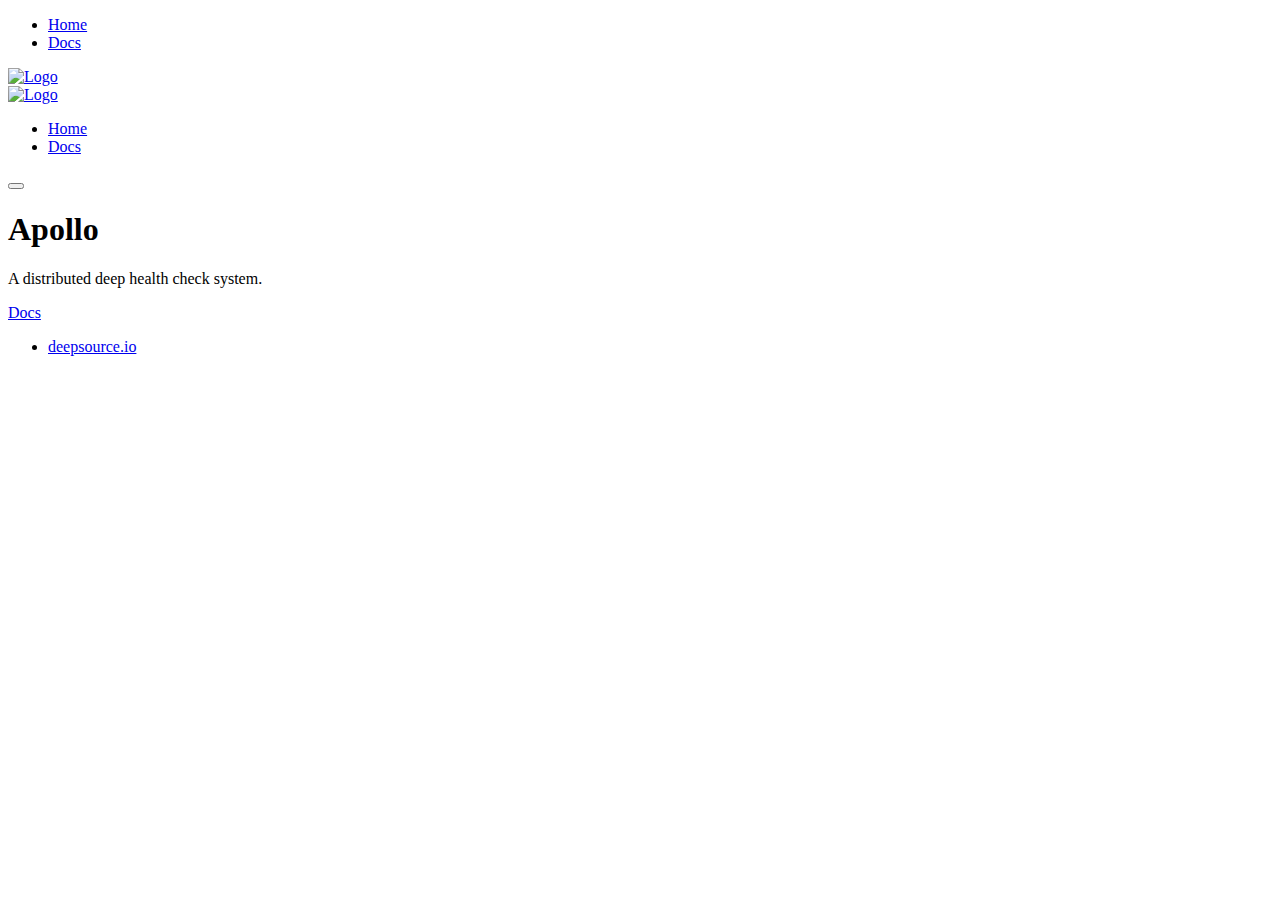
==== index.html @ 5039bd6e "deploy: c1833aba330d7b8e1023e7ec452c33ea14484692" ====
<!doctype html><html lang=en><head><meta name=generator content="Hugo 0.94.0"><meta charset=utf-8><meta http-equiv=x-ua-compatible content="ie=edge"><title>Apollo</title><meta name=viewport content="width=device-width,initial-scale=1"><meta name=description content="A distributed deep health check system."><meta property="og:title" content="Apollo"><meta property="og:type" content="website"><meta property="og:url" content="https://deepsource.io/"><meta property="og:image" content="https://raw.githubusercontent.com/JugglerX/hugo-whisper-theme/master/images/tn.png"><meta property="og:description" content="A distributed deep health check system."><meta name=twitter:card content="summary"><meta name=twitter:site content="@deepsourcehq"><meta name=twitter:creator content="@deepsourcehq"><link rel=icon href=https://burntcarrot.github.com/apollo/favicon.png><link rel=stylesheet href=/apollo/css/style.min.99a96745cff22103ab3fe956c3e13a2fd26cf188f9f7c370f272e8e7bb945081.css></head><body class="page page-home"><div id=main-menu-mobile class=main-menu-mobile><ul><li class=menu-item-home><a href=/apollo/><span>Home</span></a></li><li class=menu-item-docs><a href=/apollo/docs/><span>Docs</span></a></li></ul></div><div class=wrapper><div class=header><div class=container><div class=logo><a href=https://burntcarrot.github.com/apollo><img alt=Logo src=/apollo/images/logo.svg></a></div><div class=logo-mobile><a href=https://burntcarrot.github.com/apollo><img alt=Logo src=/apollo/images/logo-mobile.svg></a></div><div id=main-menu class=main-menu><ul><li class=menu-item-home><a href=/apollo/><span>Home</span></a></li><li class=menu-item-docs><a href=/apollo/docs/><span>Docs</span></a></li></ul></div><button id=toggle-main-menu-mobile class="hamburger hamburger--slider" type=button>
<span class=hamburger-box><span class=hamburger-inner></span></span></button></div></div><div class=strip><div class="container pt-4 pb-16"><div class=row><div class=col-12><h1 class=title>Apollo</h1><div class=content><p>A distributed deep health check system.</p></div><a class="button button-primary mb-2" href=/apollo/docs>Docs</a></div></div></div></div></div><div class=sub-footer><div class=container><div class=row><div class=col-12><div class=sub-footer-inner><ul><li class=deepsource><a href=https://www.deepsource.io>deepsource.io</a></li></ul></div></div></div></div></div><script type=text/javascript src=/apollo/js/scripts.min.bafc052229b4b40bf03c477d31c5cdd9352ece8afbadf35ab97ed14495098fc9.js></script></body></html>
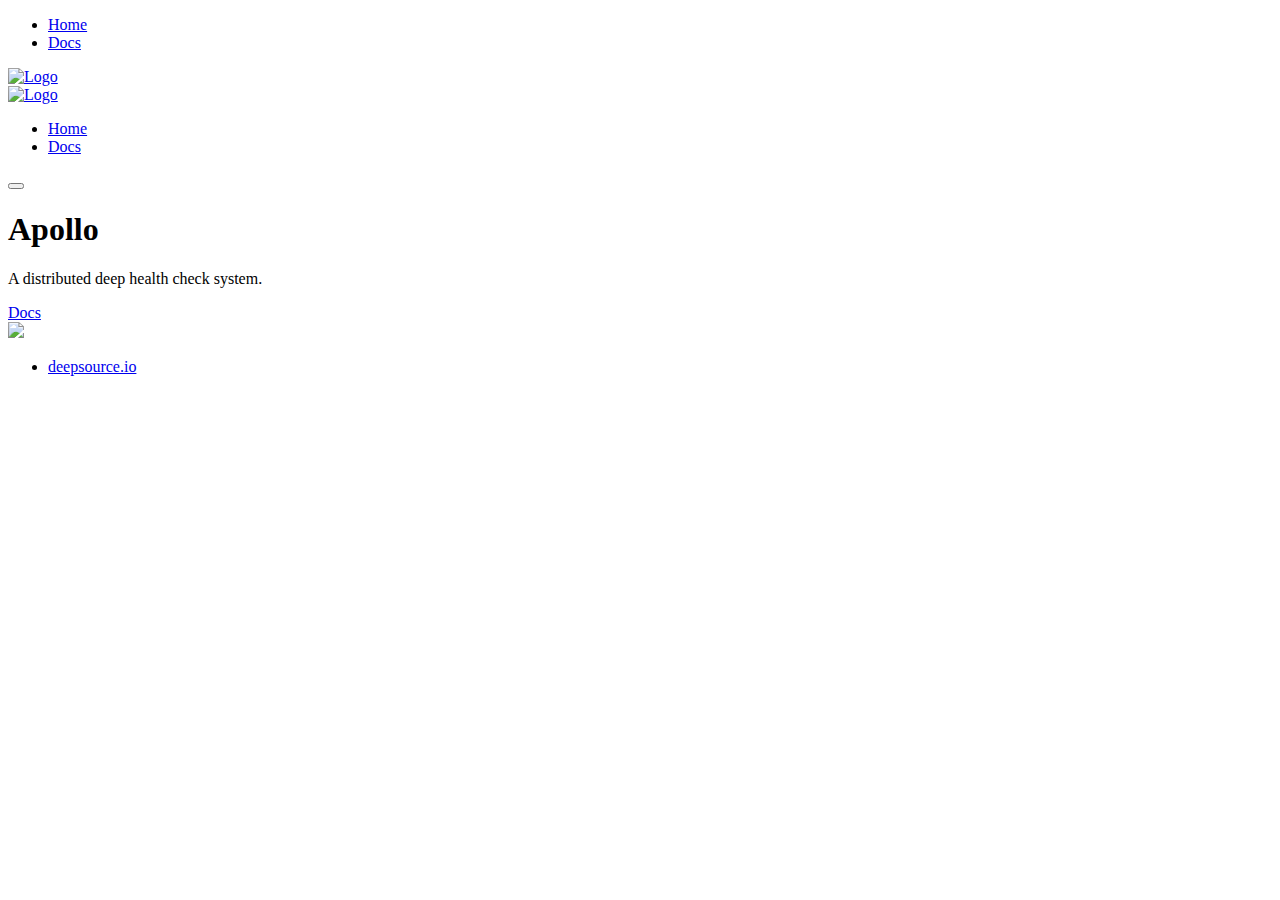
==== commit bc36809b: "deploy: 3e8d695ea9f13dc0713cc707ad3e1725e454a100" ====
--- a/index.html
+++ b/index.html
@@ -1,2 +1,2 @@
-<!doctype html><html lang=en><head><meta name=generator content="Hugo 0.94.0"><meta charset=utf-8><meta http-equiv=x-ua-compatible content="ie=edge"><title>Apollo</title><meta name=viewport content="width=device-width,initial-scale=1"><meta name=description content="A distributed deep health check system."><meta property="og:title" content="Apollo"><meta property="og:type" content="website"><meta property="og:url" content="https://deepsource.io/"><meta property="og:image" content="https://raw.githubusercontent.com/JugglerX/hugo-whisper-theme/master/images/tn.png"><meta property="og:description" content="A distributed deep health check system."><meta name=twitter:card content="summary"><meta name=twitter:site content="@deepsourcehq"><meta name=twitter:creator content="@deepsourcehq"><link rel=icon href=https://burntcarrot.github.com/apollo/favicon.png><link rel=stylesheet href=/apollo/css/style.min.99a96745cff22103ab3fe956c3e13a2fd26cf188f9f7c370f272e8e7bb945081.css></head><body class="page page-home"><div id=main-menu-mobile class=main-menu-mobile><ul><li class=menu-item-home><a href=/apollo/><span>Home</span></a></li><li class=menu-item-docs><a href=/apollo/docs/><span>Docs</span></a></li></ul></div><div class=wrapper><div class=header><div class=container><div class=logo><a href=https://burntcarrot.github.com/apollo><img alt=Logo src=/apollo/images/logo.svg></a></div><div class=logo-mobile><a href=https://burntcarrot.github.com/apollo><img alt=Logo src=/apollo/images/logo-mobile.svg></a></div><div id=main-menu class=main-menu><ul><li class=menu-item-home><a href=/apollo/><span>Home</span></a></li><li class=menu-item-docs><a href=/apollo/docs/><span>Docs</span></a></li></ul></div><button id=toggle-main-menu-mobile class="hamburger hamburger--slider" type=button>
-<span class=hamburger-box><span class=hamburger-inner></span></span></button></div></div><div class=strip><div class="container pt-4 pb-16"><div class=row><div class=col-12><h1 class=title>Apollo</h1><div class=content><p>A distributed deep health check system.</p></div><a class="button button-primary mb-2" href=/apollo/docs>Docs</a></div></div></div></div></div><div class=sub-footer><div class=container><div class=row><div class=col-12><div class=sub-footer-inner><ul><li class=deepsource><a href=https://www.deepsource.io>deepsource.io</a></li></ul></div></div></div></div></div><script type=text/javascript src=/apollo/js/scripts.min.bafc052229b4b40bf03c477d31c5cdd9352ece8afbadf35ab97ed14495098fc9.js></script></body></html>+<!doctype html><html lang=en><head><meta name=generator content="Hugo 0.94.0"><meta charset=utf-8><meta http-equiv=x-ua-compatible content="ie=edge"><title>Apollo</title><meta name=viewport content="width=device-width,initial-scale=1"><meta name=description content="A distributed deep health check system."><meta property="og:title" content="Apollo"><meta property="og:type" content="website"><meta property="og:url" content="https://deepsource.io/"><meta property="og:image" content="https://raw.githubusercontent.com/JugglerX/hugo-whisper-theme/master/images/tn.png"><meta property="og:description" content="A distributed deep health check system."><meta name=twitter:card content="summary"><meta name=twitter:site content="@deepsourcehq"><meta name=twitter:creator content="@deepsourcehq"><link rel=icon href=https://burntcarrot.github.io/apollo/favicon.png><link rel=stylesheet href=/apollo/css/style.min.99a96745cff22103ab3fe956c3e13a2fd26cf188f9f7c370f272e8e7bb945081.css></head><body class="page page-home"><div id=main-menu-mobile class=main-menu-mobile><ul><li class=menu-item-home><a href=/apollo/><span>Home</span></a></li><li class=menu-item-docs><a href=/apollo/docs/><span>Docs</span></a></li></ul></div><div class=wrapper><div class=header><div class=container><div class=logo><a href=https://burntcarrot.github.io/apollo><img alt=Logo src=/apollo/images/logo.svg></a></div><div class=logo-mobile><a href=https://burntcarrot.github.io/apollo><img alt=Logo src=/apollo/images/logo-mobile.svg></a></div><div id=main-menu class=main-menu><ul><li class=menu-item-home><a href=/apollo/><span>Home</span></a></li><li class=menu-item-docs><a href=/apollo/docs/><span>Docs</span></a></li></ul></div><button id=toggle-main-menu-mobile class="hamburger hamburger--slider" type=button>
+<span class=hamburger-box><span class=hamburger-inner></span></span></button></div></div><div class=strip><div class="container pt-4 pb-16"><div class=row><div class=col-12><h1 class=title>Apollo</h1><div class=content><p>A distributed deep health check system.</p></div><a class="button button-primary mb-2" href=/apollo/docs>Docs</a></div></div></div></div><div class=strip><div class="container pt-4 pb-4"><div class="row justify-content-center"><div class="col-12 col-md-10"><div class=terminal><img src=/apollo/img/steps.png></div></div></div></div></div></div><div class=sub-footer><div class=container><div class=row><div class=col-12><div class=sub-footer-inner><ul><li class=deepsource><a href=https://www.deepsource.io>deepsource.io</a></li></ul></div></div></div></div></div><script type=text/javascript src=/apollo/js/scripts.min.bafc052229b4b40bf03c477d31c5cdd9352ece8afbadf35ab97ed14495098fc9.js></script></body></html>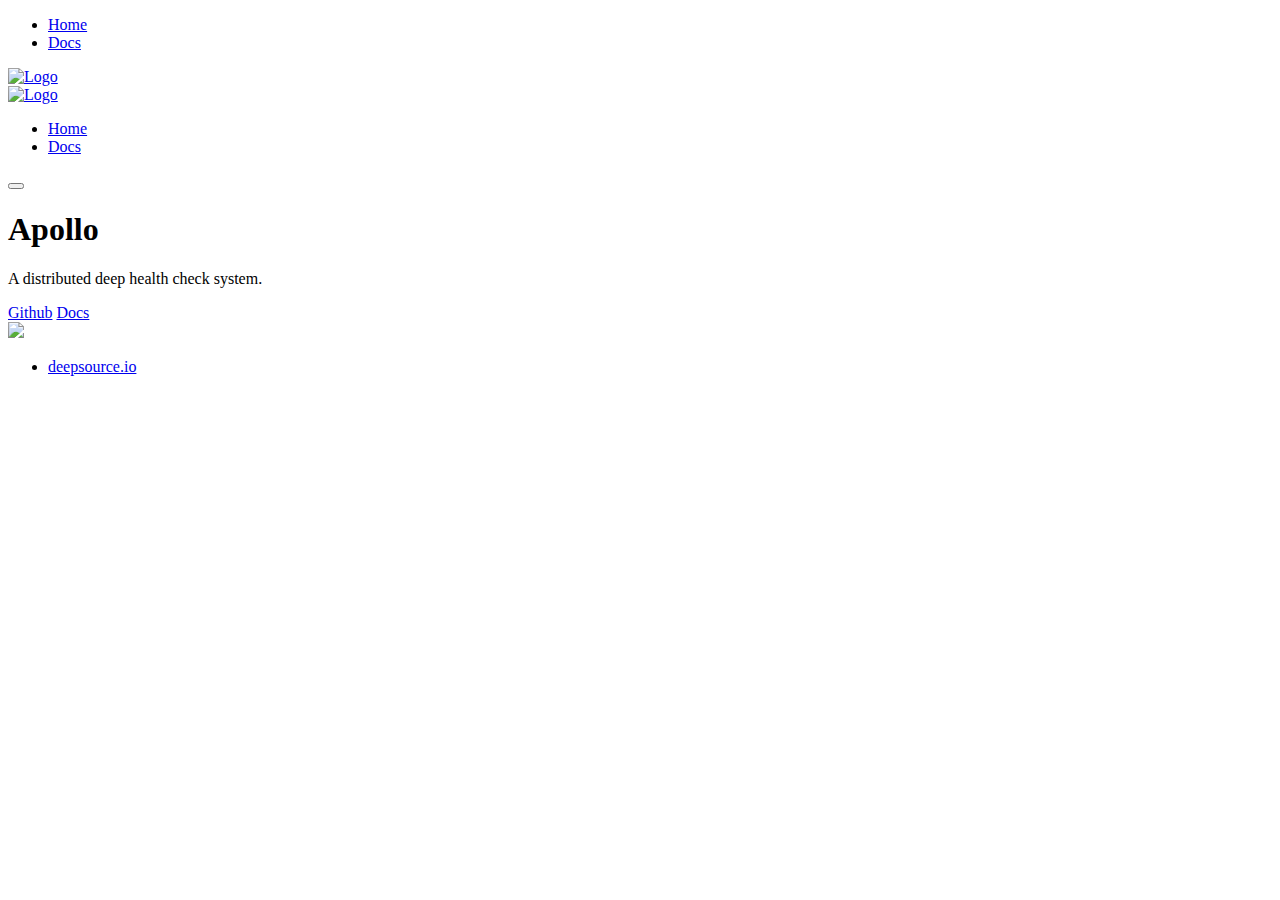
==== commit 6c77ed36: "deploy: 6f04d8ef05c62f6d0e9529132f1ea9037c76a257" ====
--- a/index.html
+++ b/index.html
@@ -1,2 +1,3 @@
-<!doctype html><html lang=en><head><meta name=generator content="Hugo 0.94.0"><meta charset=utf-8><meta http-equiv=x-ua-compatible content="ie=edge"><title>Apollo</title><meta name=viewport content="width=device-width,initial-scale=1"><meta name=description content="A distributed deep health check system."><meta property="og:title" content="Apollo"><meta property="og:type" content="website"><meta property="og:url" content="https://deepsource.io/"><meta property="og:image" content="https://raw.githubusercontent.com/JugglerX/hugo-whisper-theme/master/images/tn.png"><meta property="og:description" content="A distributed deep health check system."><meta name=twitter:card content="summary"><meta name=twitter:site content="@deepsourcehq"><meta name=twitter:creator content="@deepsourcehq"><link rel=icon href=https://burntcarrot.github.io/apollo/favicon.png><link rel=stylesheet href=/apollo/css/style.min.99a96745cff22103ab3fe956c3e13a2fd26cf188f9f7c370f272e8e7bb945081.css></head><body class="page page-home"><div id=main-menu-mobile class=main-menu-mobile><ul><li class=menu-item-home><a href=/apollo/><span>Home</span></a></li><li class=menu-item-docs><a href=/apollo/docs/><span>Docs</span></a></li></ul></div><div class=wrapper><div class=header><div class=container><div class=logo><a href=https://burntcarrot.github.io/apollo><img alt=Logo src=/apollo/images/logo.svg></a></div><div class=logo-mobile><a href=https://burntcarrot.github.io/apollo><img alt=Logo src=/apollo/images/logo-mobile.svg></a></div><div id=main-menu class=main-menu><ul><li class=menu-item-home><a href=/apollo/><span>Home</span></a></li><li class=menu-item-docs><a href=/apollo/docs/><span>Docs</span></a></li></ul></div><button id=toggle-main-menu-mobile class="hamburger hamburger--slider" type=button>
-<span class=hamburger-box><span class=hamburger-inner></span></span></button></div></div><div class=strip><div class="container pt-4 pb-16"><div class=row><div class=col-12><h1 class=title>Apollo</h1><div class=content><p>A distributed deep health check system.</p></div><a class="button button-primary mb-2" href=/apollo/docs>Docs</a></div></div></div></div><div class=strip><div class="container pt-4 pb-4"><div class="row justify-content-center"><div class="col-12 col-md-10"><div class=terminal><img src=/apollo/img/steps.png></div></div></div></div></div></div><div class=sub-footer><div class=container><div class=row><div class=col-12><div class=sub-footer-inner><ul><li class=deepsource><a href=https://www.deepsource.io>deepsource.io</a></li></ul></div></div></div></div></div><script type=text/javascript src=/apollo/js/scripts.min.bafc052229b4b40bf03c477d31c5cdd9352ece8afbadf35ab97ed14495098fc9.js></script></body></html>+<!doctype html><html lang=en><head><meta name=generator content="Hugo 0.94.1"><meta charset=utf-8><meta http-equiv=x-ua-compatible content="ie=edge"><title>Apollo</title><meta name=viewport content="width=device-width,initial-scale=1"><meta name=description content="A distributed deep health check system."><meta property="og:title" content="Apollo"><meta property="og:type" content="website"><meta property="og:url" content="https://deepsource.io/"><meta property="og:image" content="https://raw.githubusercontent.com/JugglerX/hugo-whisper-theme/master/images/tn.png"><meta property="og:description" content="A distributed deep health check system."><meta name=twitter:card content="summary"><meta name=twitter:site content="@deepsourcehq"><meta name=twitter:creator content="@deepsourcehq"><link rel=icon href=https://burntcarrot.github.io/apollo/favicon.png><link rel=stylesheet href=/apollo/css/style.min.f73d4fd0d2851727d77200bf29930e832cd5cc66d776bded6baf8f84b683cb1b.css></head><body class="page page-home"><div id=main-menu-mobile class=main-menu-mobile><ul><li class=menu-item-home><a href=/apollo/><span>Home</span></a></li><li class=menu-item-docs><a href=/apollo/docs/><span>Docs</span></a></li></ul></div><div class=wrapper><div class=header><div class=container><div class=logo><a href=https://burntcarrot.github.io/apollo><img alt=Logo src=/apollo/images/logo.svg></a></div><div class=logo-mobile><a href=https://burntcarrot.github.io/apollo><img alt=Logo src=/apollo/images/logo-mobile.svg></a></div><div id=main-menu class=main-menu><ul><li class=menu-item-home><a href=/apollo/><span>Home</span></a></li><li class=menu-item-docs><a href=/apollo/docs/><span>Docs</span></a></li></ul></div><button id=toggle-main-menu-mobile class="hamburger hamburger--slider" type=button>
+<span class=hamburger-box><span class=hamburger-inner></span></span></button></div></div><div class=strip><div class="container pt-4 pb-16"><div class=row><div class=col-12><h1 class=title>Apollo</h1><div class=content><p>A distributed deep health check system.</p></div><a class="button button-primary mb-2" href=https://github.com/deepsourcelabs/apollo>Github</a>
+<a class="button button-primary mb-2" href=/apollo/docs>Docs</a></div></div></div></div><div class=strip><div class="container pt-4 pb-4"><div class="row justify-content-center"><div class="col-12 col-md-10"><div class=terminal><img src=/apollo/img/steps.png></div></div></div></div></div></div><div class=sub-footer><div class=container><div class=row><div class=col-12><div class=sub-footer-inner><ul><li class=deepsource><a href=https://www.deepsource.io>deepsource.io</a></li></ul></div></div></div></div></div><script type=text/javascript src=/apollo/js/scripts.min.bafc052229b4b40bf03c477d31c5cdd9352ece8afbadf35ab97ed14495098fc9.js></script></body></html>